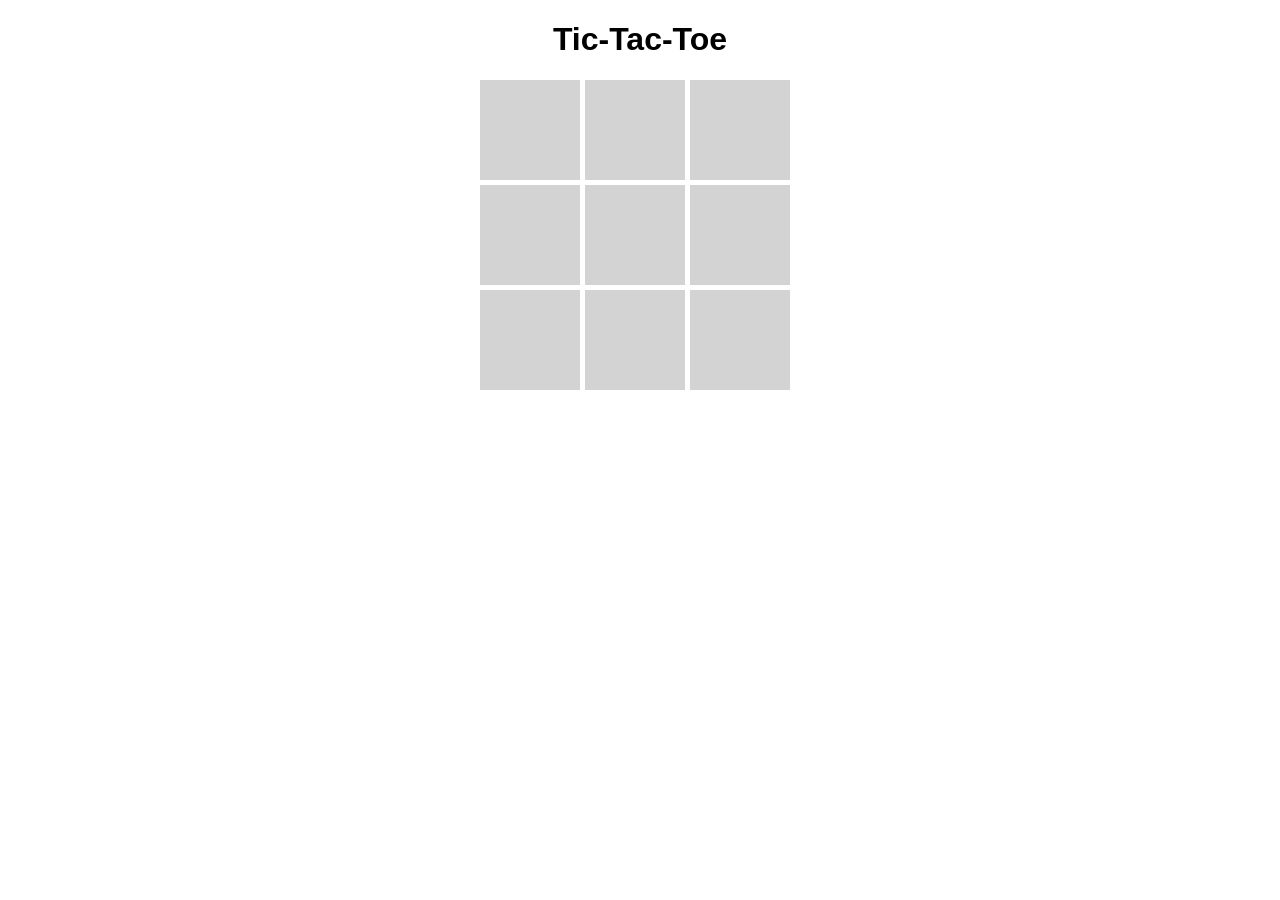
==== front/Game Rush.html @ 4df2e8a2 "feat: base front" ====
<!DOCTYPE html>
<html lang="en">
<head>
    <meta charset="UTF-8">
    <meta name="viewport" content="width=device-width, initial-scale=1.0">
    <title>Tic-Tac-Toe</title>
    <link rel="stylesheet" href="styles.css">
</head>
<body>
    <h1>Tic-Tac-Toe</h1>
    <div class="board" id="board">
        <div class="cell" data-index="0"></div>
        <div class="cell" data-index="1"></div>
        <div class="cell" data-index="2"></div>
        <div class="cell" data-index="3"></div>
        <div class="cell" data-index="4"></div>
        <div class="cell" data-index="5"></div>
        <div class="cell" data-index="6"></div>
        <div class="cell" data-index="7"></div>
        <div class="cell" data-index="8"></div>
    </div>
    <script src="script.js"></script>
</body>
</html>
---- front/styles.css ----
body { 
    text-align: center; 
    font-family: Arial, sans-serif; 
}
    
.board { 
    display: grid; 
    grid-template-columns: repeat(3, 100px); 
    gap: 5px; 
    margin: 20px auto; 
    width: 320px; 
    /* background: blue; */
}

.cell { 
    width: 100px; 
    height: 100px; 
    display: flex; 
    align-items: center; 
    justify-content: center;      
    font-size: 2em; 
    background: lightgray; 
    cursor: pointer; 
}
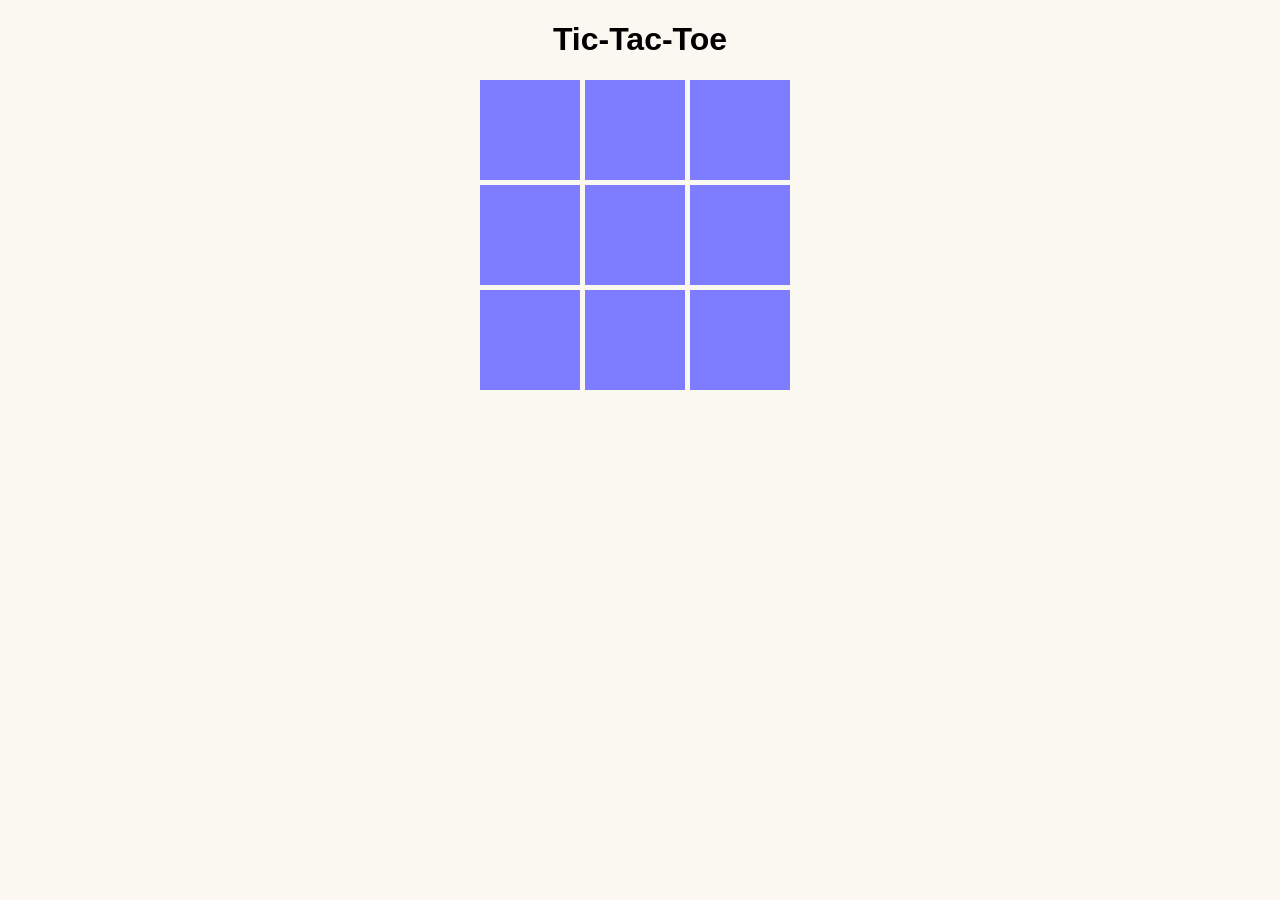
==== commit 70bbcbd9: "feat: ending the game" ====
--- a/front/Game Rush.html
+++ b/front/Game Rush.html
@@ -8,6 +8,13 @@
 </head>
 <body>
     <h1>Tic-Tac-Toe</h1>
+
+    <div class="popup" id="popup">
+        <p>This is a customizable pop-up message!</p>
+        <button onclick="closePopup()">OK</button>
+    </div>
+
+
     <div class="board" id="board">
         <div class="cell" data-index="0"></div>
         <div class="cell" data-index="1"></div>
--- a/front/styles.css
+++ b/front/styles.css
@@ -1,6 +1,7 @@
 body { 
     text-align: center; 
     font-family: Arial, sans-serif; 
+    background-color: rgb(251, 247, 241);
 }
     
 .board { 
@@ -19,6 +20,35 @@
     align-items: center; 
     justify-content: center;      
     font-size: 2em; 
-    background: lightgray; 
+    background: rgb(126, 124, 255); 
     cursor: pointer; 
-}+}
+
+.popup {
+    /* display: none; */
+    position: fixed;
+    top: 50%;
+    left: 50%;
+    transform: translate(-50%, -50%);
+    background: white;
+    padding: 20px;
+    border-radius: 10px;
+    box-shadow: 0px 0px 10px rgba(0, 0, 0, 0.2);
+    display: none;
+    text-align: center;
+    width: 300px;
+}
+
+.popup button {
+    margin-top: 10px;
+    padding: 10px 20px;
+    border: none;
+    background: #007BFF;
+    color: white;
+    cursor: pointer;
+    border-radius: 5px;
+}
+
+.popup button:hover {
+    background: #0056b3;
+}
